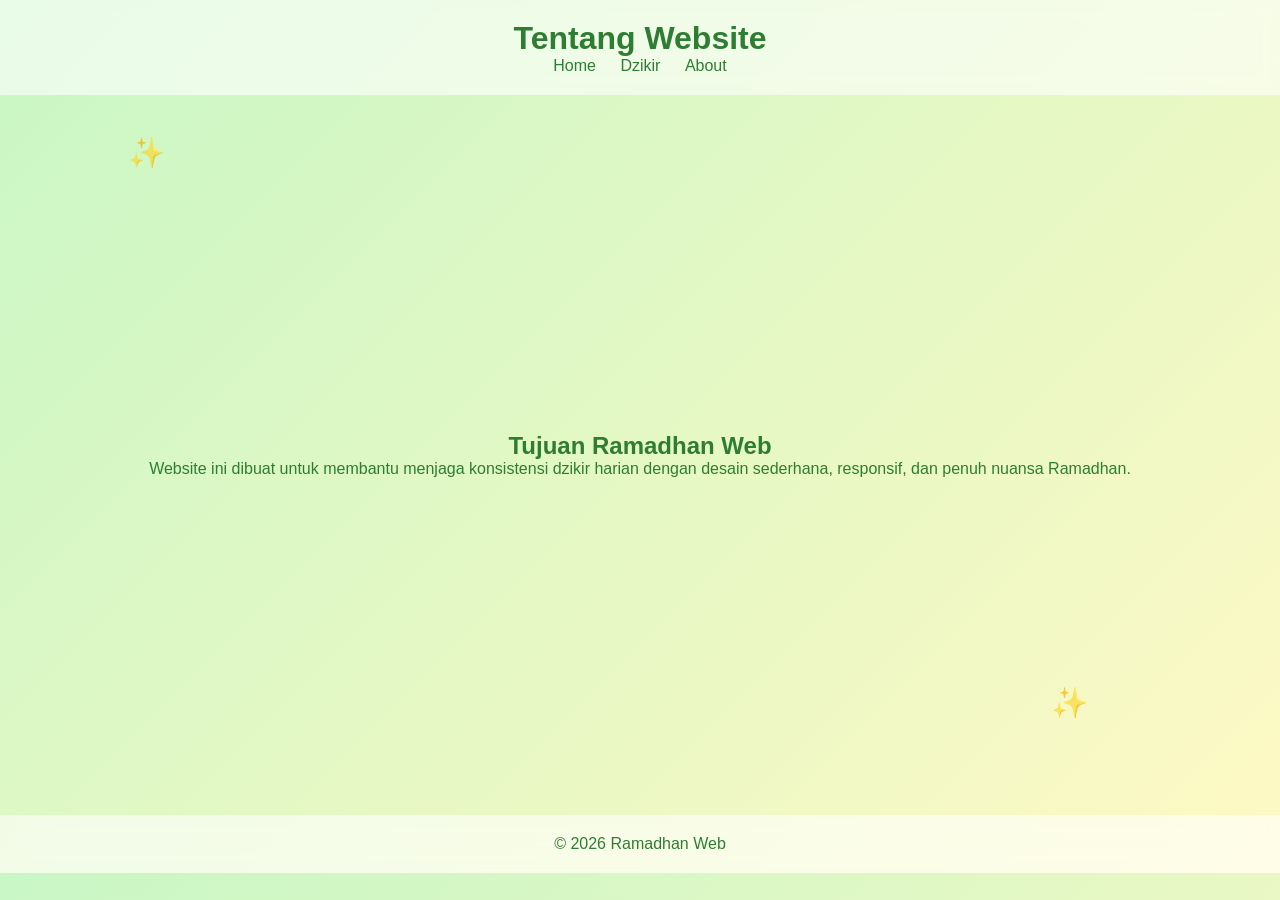
==== HTML/about.html @ 4e6990dd "first commit" ====
<!DOCTYPE html>
<html lang="id">
<head>
    <meta charset="UTF-8">
    <title>Tentang Website</title>

    <link rel="stylesheet" href="../main.css">
    <link rel="stylesheet" href="../responsive.css">
</head>
<body>

<header>
    <h1>Tentang Website</h1>
    <nav>
        <a href="index.html">Home</a>
        <a href="dzikir.html">Dzikir</a>
        <a href="about.html">About</a>
    </nav>
</header>

<main>
    <section class="about-section">
        <h2>Tujuan Ramadhan Web</h2>
        <p>
            Website ini dibuat untuk membantu menjaga konsistensi dzikir harian
            dengan desain sederhana, responsif, dan penuh nuansa Ramadhan.
        </p>
    </section>
</main>

<footer>
    <p>© 2026 Ramadhan Web</p>
</footer>

<script src="assets/js/main.js"></script>
</body>
</html>
---- main.css ----
* {
    margin: 0;
    padding: 0;
    box-sizing: border-box;
}

body {
    font-family: 'Poppins', sans-serif;
    background: linear-gradient(135deg, #c8f7c5, #fff9c4);
    color: #2e7d32;
    overflow-x: hidden;
}

/* Dekorasi kembang api */
body::before,
body::after {
    content: "✨";
    position: fixed;
    font-size: 30px;
    animation: sparkle 4s infinite ease-in-out;
    opacity: 0.7;
}

body::before { top: 15%; left: 10%; }
body::after { bottom: 20%; right: 15%; }

header, footer {
    text-align: center;
    padding: 20px;
    background: rgba(255,255,255,0.6);
    backdrop-filter: blur(10px);
}

nav a {
    margin: 0 10px;
    text-decoration: none;
    color: #2e7d32;
    font-weight: 500;
}

main {
    min-height: 80vh;
    display: flex;
    justify-content: center;
    align-items: center;
    text-align: center;
}

.feature-box {
    display: flex;
    gap: 20px;
    margin: 25px 0;
}

.feature {
    background: white;
    padding: 15px;
    border-radius: 15px;
    width: 200px;
    box-shadow: 0 5px 15px rgba(0,0,0,0.1);
}

.btn-primary {
    background: #81c784;
    color: white;
    padding: 12px 25px;
    border-radius: 50px;
    text-decoration: none;
    display: inline-block;
}

.btn-danger {
    background: #fbc02d;
    color: #2e7d32;
    padding: 12px 25px;
    border-radius: 50px;
    border: none;
    cursor: pointer;
}
---- responsive.css ----
@media (max-width: 768px) {
    .feature-box {
        flex-direction: column;
        align-items: center;
    }

    .counter-container {
        width: 90%;
    }
}
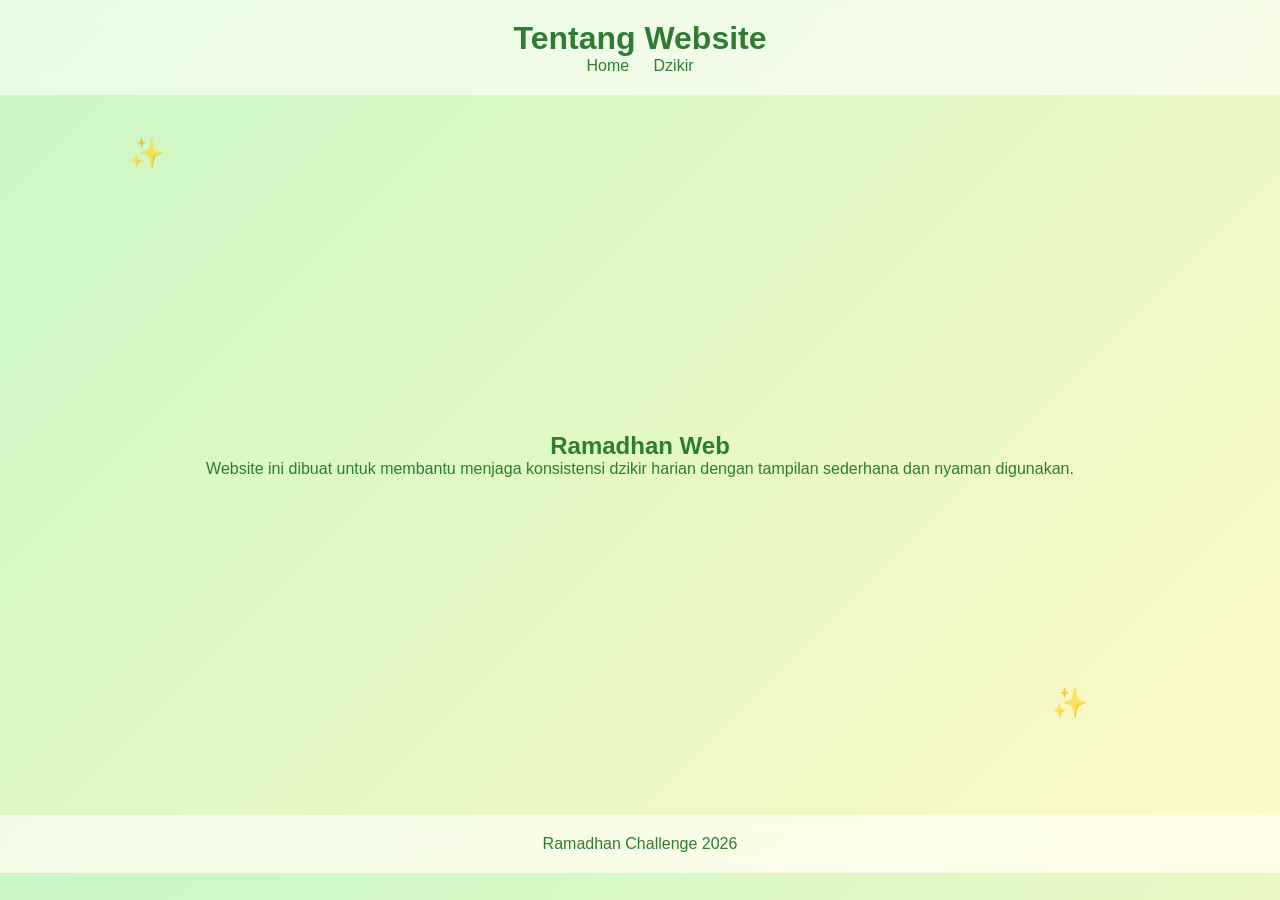
==== commit ee07d55b: "pembaruan" ====
--- a/HTML/about.html
+++ b/HTML/about.html
@@ -2,7 +2,8 @@
 <html lang="id">
 <head>
     <meta charset="UTF-8">
-    <title>Tentang Website</title>
+    <meta name="viewport" content="width=device-width, initial-scale=1.0">
+    <title>Tentang</title>
 
     <link rel="stylesheet" href="../main.css">
     <link rel="stylesheet" href="../responsive.css">
@@ -10,28 +11,23 @@
 <body>
 
 <header>
-    <h1>Tentang Website</h1>
+    <h1> Tentang Website</h1>
     <nav>
         <a href="index.html">Home</a>
         <a href="dzikir.html">Dzikir</a>
-        <a href="about.html">About</a>
     </nav>
 </header>
 
 <main>
-    <section class="about-section">
-        <h2>Tujuan Ramadhan Web</h2>
-        <p>
-            Website ini dibuat untuk membantu menjaga konsistensi dzikir harian
-            dengan desain sederhana, responsif, dan penuh nuansa Ramadhan.
-        </p>
+    <section class="hero">
+        <h2>Ramadhan Web</h2>
+        <p>Website ini dibuat untuk membantu menjaga konsistensi dzikir harian dengan tampilan sederhana dan nyaman digunakan.</p>
     </section>
 </main>
 
 <footer>
-    <p>© 2026 Ramadhan Web</p>
+    <p>Ramadhan Challenge 2026</p>
 </footer>
 
-<script src="assets/js/main.js"></script>
 </body>
 </html>
--- a/responsive.css
+++ b/responsive.css
@@ -1,10 +1,21 @@
 @media (max-width: 768px) {
-    .feature-box {
+
+    header {
         flex-direction: column;
-        align-items: center;
+        text-align: center;
     }
 
-    .counter-container {
-        width: 90%;
+    nav {
+        justify-content: center;
+        margin-top: 10px;
+    }
+
+    .button-group {
+        flex-direction: column;
+    }
+
+    button {
+        width: 100%;
+        max-width: 250px;
     }
 }
